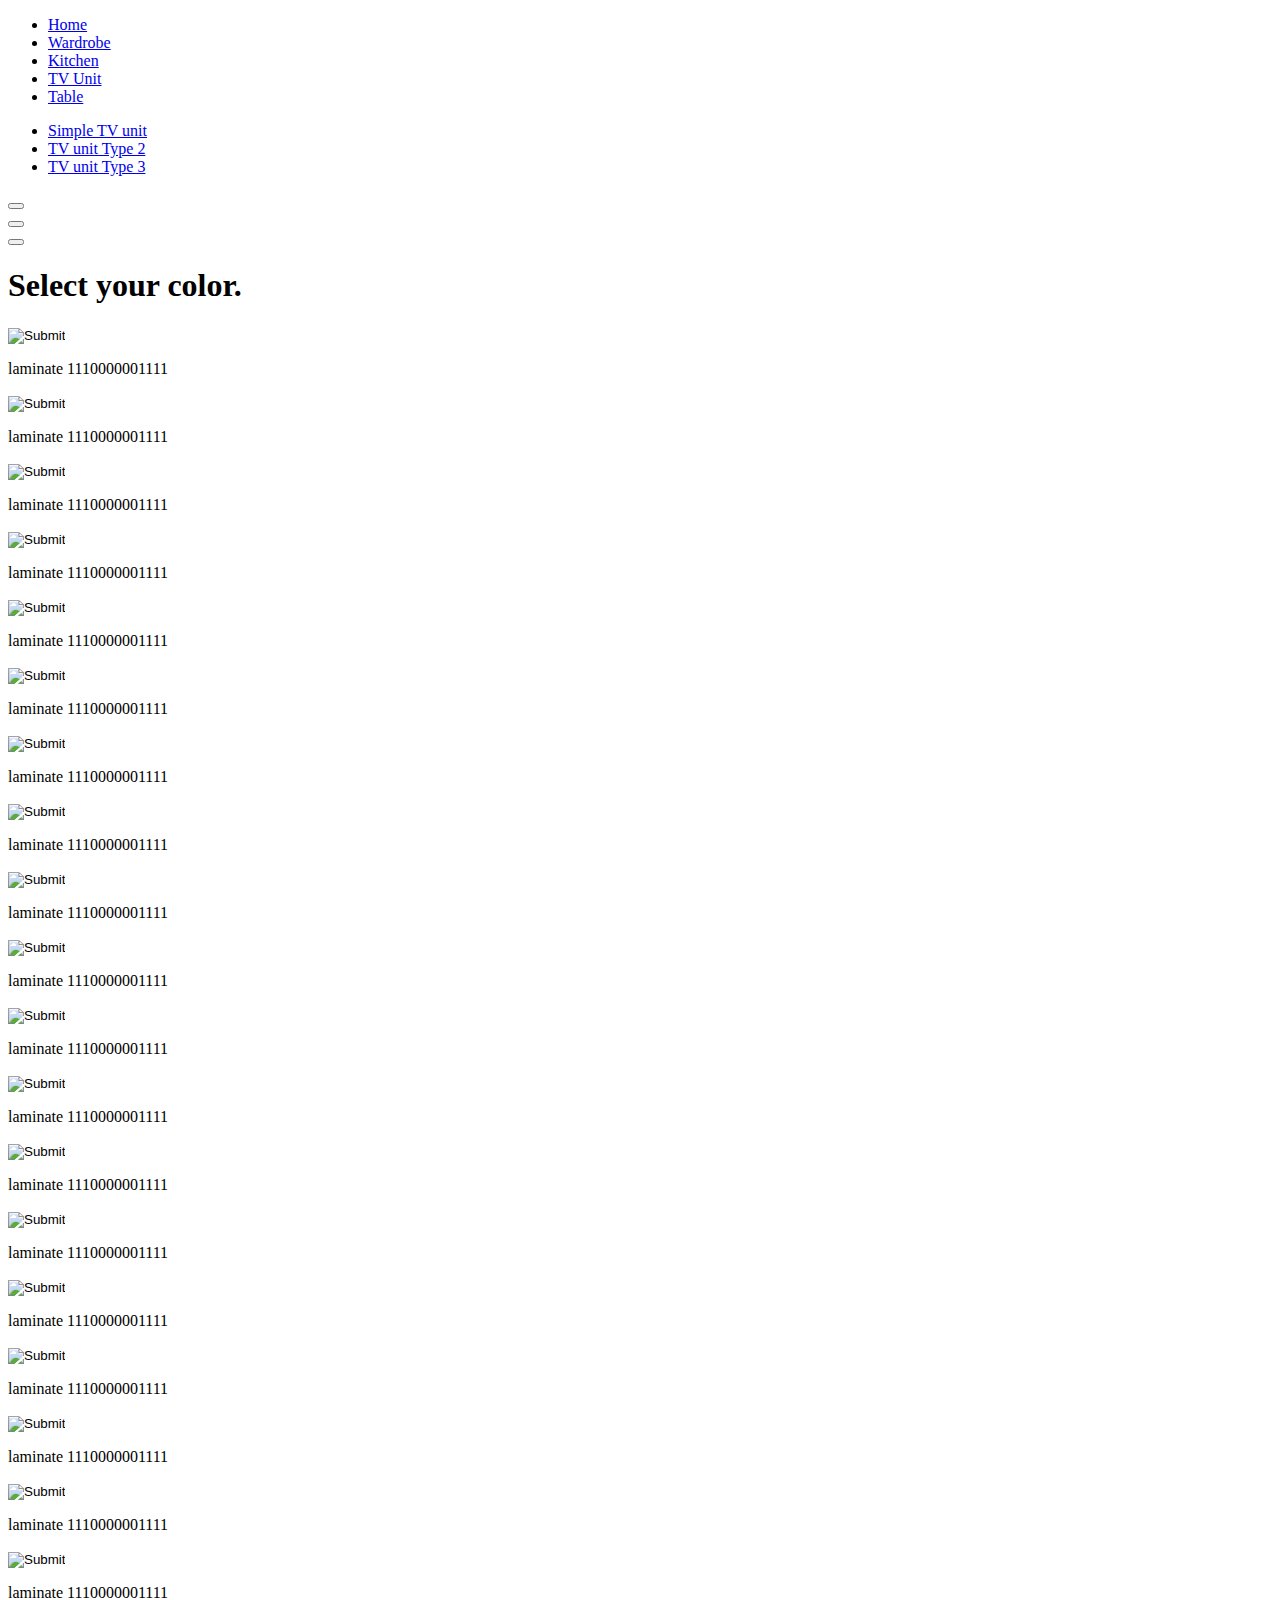
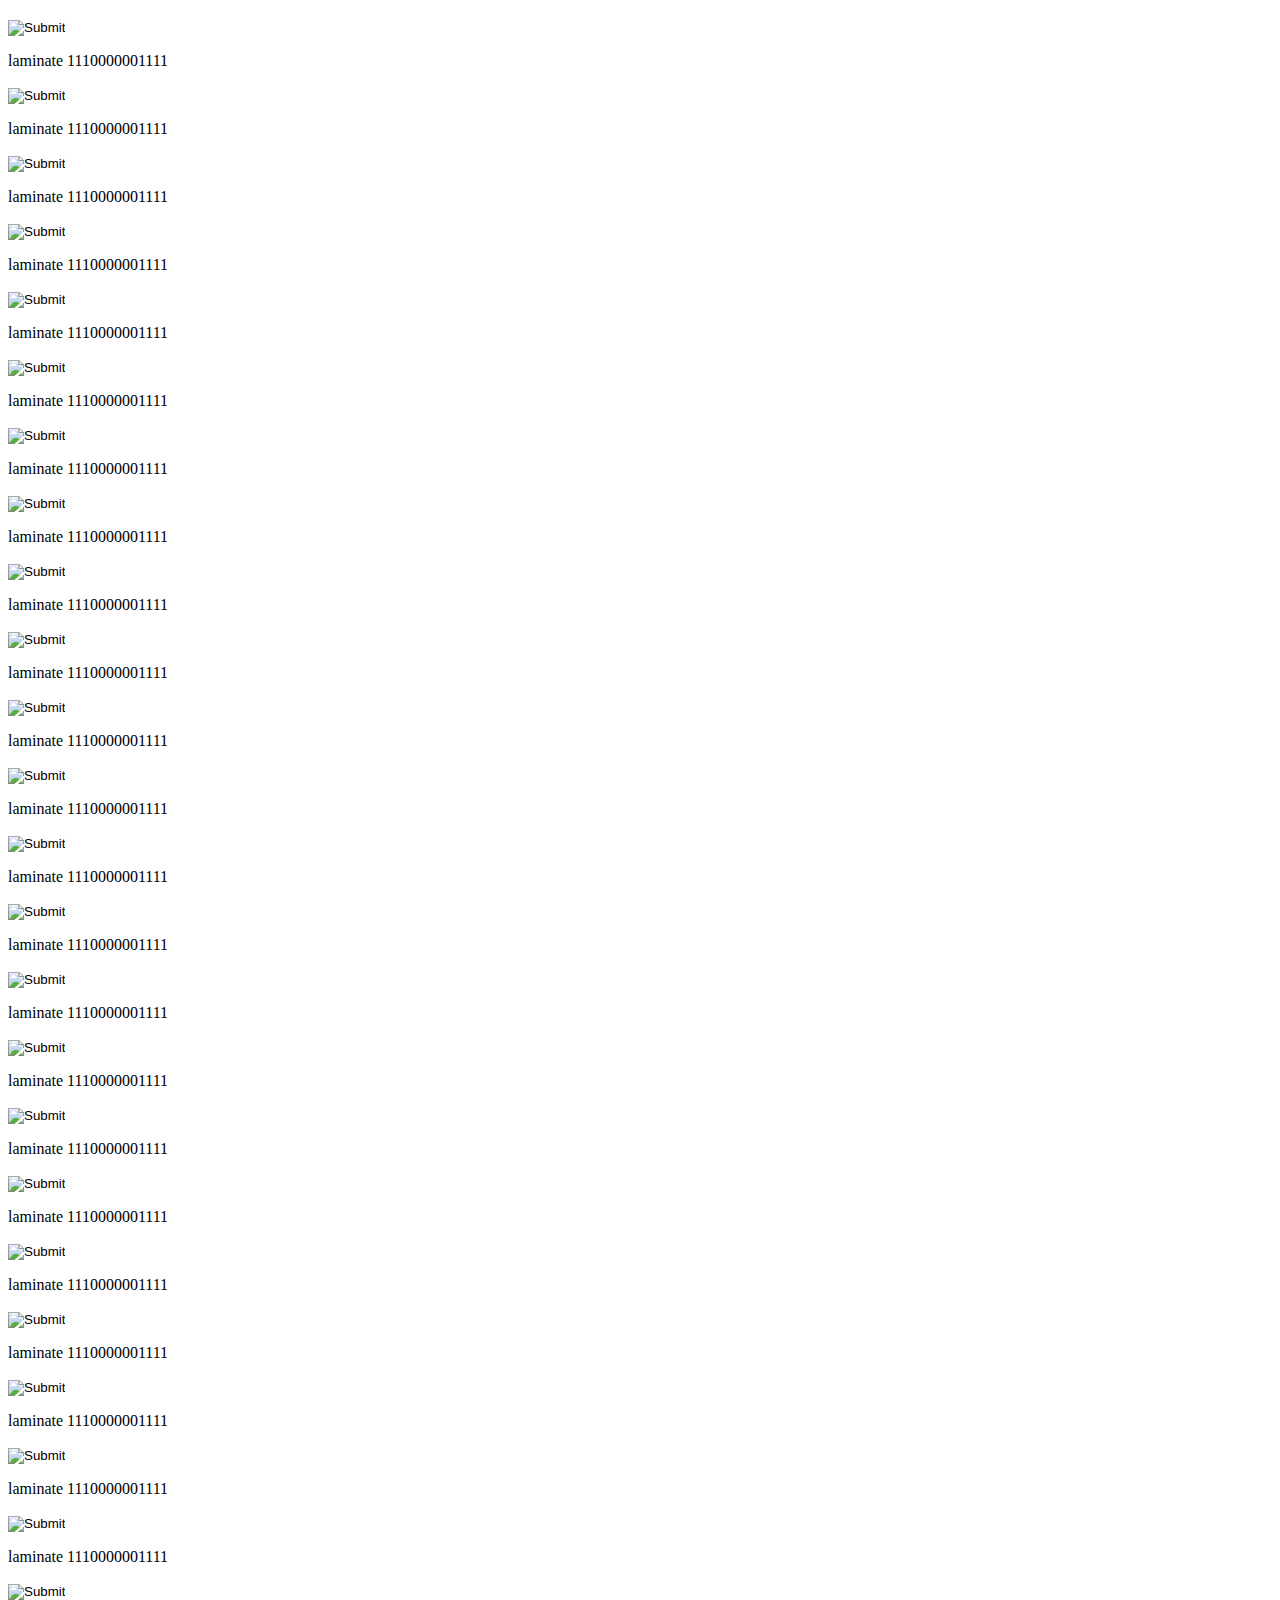
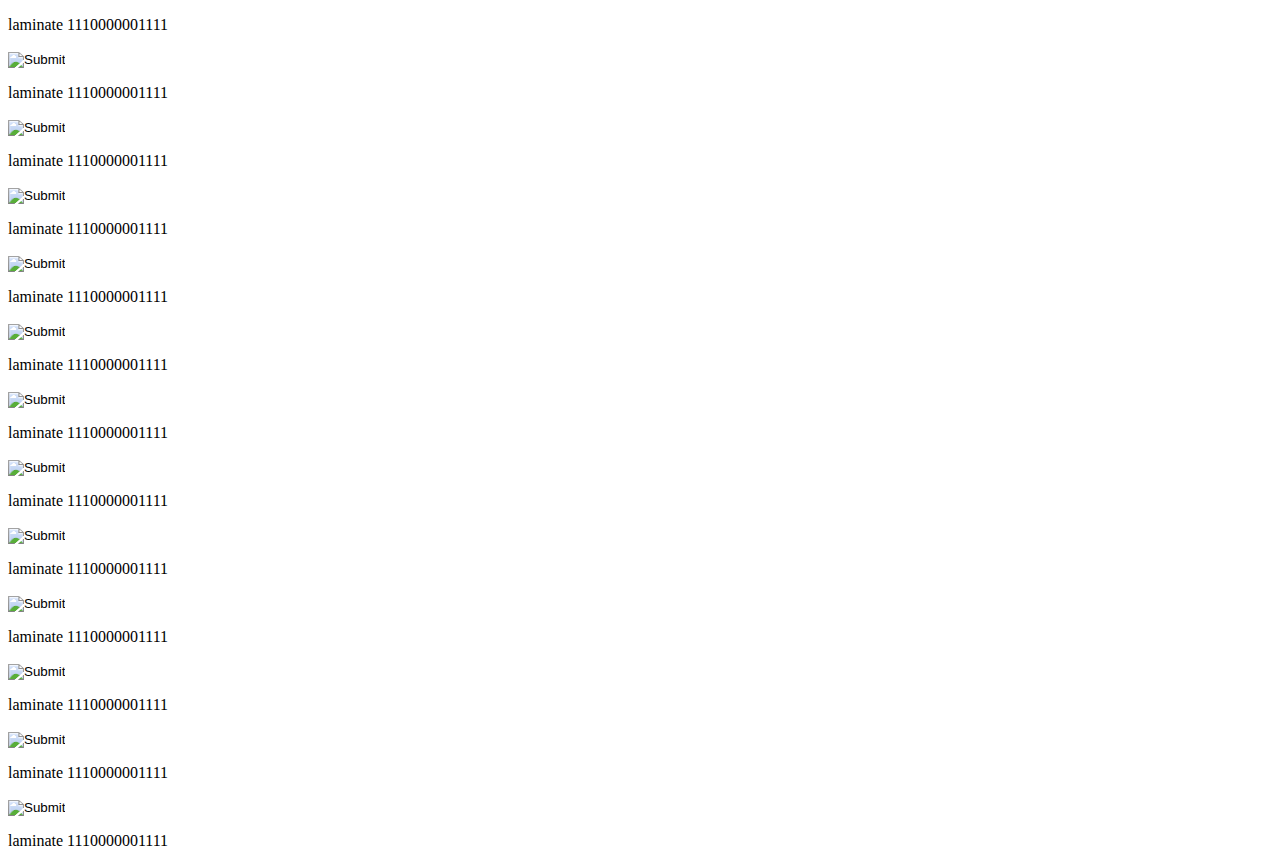
==== simple_TVunit.html @ cf25f279 "Add files via upload" ====
<!DOCTYPE html>
<html>
<head>
	<title>Color Selection</title>
	<link rel="stylesheet" type="text/css" href="css/simple_TVunit.css">
</head>
<body>
	<div class="head_furniture-type" >
		<ul>
			<li><a href="index.html">Home</a></li>
			<li><a href="small_door_wardrobe.html">Wardrobe</a></li>
			<li><a href="simple_kitchen.html">Kitchen</a></li>
			<li><a href="simple_TVunit.html">TV Unit</a></li>
			<li><a href="simple_table.html">Table</a></li>
		</ul>
	</div>
	<div class="head_type" >
		<ul>
			<li><a href="simple_TVunit.html">Simple TV unit</a></li>
			<li><a href="TVunit_type_2.html">TV unit Type 2</a></li>
			<li><a href="TVunit_type_3.html">TV unit Type 3</a></li>
		</ul>
	</div>
	<div class="img">
		<div id="imga">
			<button id="door_1" onclick="change_1()" ></button>
		</div>
		<div id="imgb" >	
			<button id="door_2" onclick="change_2()" ></button>
		</div>
		<div id="imgc" >	
			<button id="door_3" onclick="change_3()" ></button>
		</div>
		<dir id="handel1" ></dir>
		<dir id="handel2" ></dir>
    </div>

	<div class="btun_left">
		<h1>Select your color.</h1>
		<div id="lt">
			<input type="image" src="img/lam_1.jpeg" id="a" onclick="select_1()" >
			<p>laminate 1110000001111</p>
		</div>
		<div id="rt">
			<input type="image" src="img/lam_2.jpeg" id="a" onclick="select_2()" >
			<p>laminate 1110000001111</p>
		</div>
		<div id="lt">
			<input type="image" src="img/lam_3.jpeg" id="a" onclick="select_3()" >
			<p>laminate 1110000001111</p>
		</div>
		<div id="rt">
			<input type="image" src="img/lam_4.jpeg" id="a" onclick="select_4()" >
			<p>laminate 1110000001111</p>
		</div>
		<div id="lt">
			<input type="image" src="img/lam_5.jpeg" id="a" onclick="select_5()" >
			<p>laminate 1110000001111</p>
		</div>
		<div id="rt">
			<input type="image" src="img/lam_6.jpeg" id="a" onclick="select_6()" >
			<p>laminate 1110000001111</p>
		</div>
		<div id="lt">
			<input type="image" src="img/lam_7.jpeg" id="a" onclick="select_7()" >
			<p>laminate 1110000001111</p>
		</div>
		<div id="rt">
			<input type="image" src="img/lam_8.jpeg" id="a" onclick="select_8()" >
			<p>laminate 1110000001111</p>
		</div>
		<div id="lt">
			<input type="image" src="img/lam_9.jpeg" id="a" onclick="select_9()" >
			<p>laminate 1110000001111</p>
		</div>
		<div id="rt">
			<input type="image" src="img/lam_10.jpeg" id="a" onclick="select_10()" >
			<p>laminate 1110000001111</p>
		</div>
		<div id="lt">
			<input type="image" src="img/lam_11.jpeg" id="a" onclick="select_11()" >
			<p>laminate 1110000001111</p>
		</div>
		<div id="rt">
			<input type="image" src="img/lam_12.jpeg" id="a" onclick="select_12()" >
			<p>laminate 1110000001111</p>
		</div>
		<div id="lt">
			<input type="image" src="img/lam_13.jpeg" id="a" onclick="select_13()" >
			<p>laminate 1110000001111</p>
		</div>
		<div id="rt">
			<input type="image" src="img/lam_14.jpeg" id="a" onclick="select_14()" >
			<p>laminate 1110000001111</p>
		</div>
		<div id="lt">
			<input type="image" src="img/lam_15.jpeg" id="a" onclick="select_15()" >
			<p>laminate 1110000001111</p>
		</div>
		<div id="rt">
			<input type="image" src="img/lam_16.jpeg" id="a" onclick="select_16()" >
			<p>laminate 1110000001111</p>
		</div>
		<div id="lt">
			<input type="image" src="img/lam_17.jpeg" id="a" onclick="select_17()" >
			<p>laminate 1110000001111</p>
		</div>
		<div id="rt">
			<input type="image" src="img/lam_18.jpeg" id="a" onclick="select_18()" >
			<p>laminate 1110000001111</p>
		</div>
		<div id="lt">
			<input type="image" src="img/lam_19.jpeg" id="a" onclick="select_19()" >
			<p>laminate 1110000001111</p>
		</div>
		<div id="rt">
			<input type="image" src="img/lam_20.jpeg" id="a" onclick="select_20()" >
			<p>laminate 1110000001111</p>
		</div>
		<div id="lt">
			<input type="image" src="img/lam_21.jpeg" id="a" onclick="select_21()" >
			<p>laminate 1110000001111</p>
		</div>
		<div id="rt">
			<input type="image" src="img/lam_22.jpeg" id="a" onclick="select_22()" >
			<p>laminate 1110000001111</p>
		</div>
		<div id="lt">
			<input type="image" src="img/lam_23.jpeg" id="a" onclick="select_23()" >
			<p>laminate 1110000001111</p>
		</div>
		<div id="rt">
			<input type="image" src="img/lam_24.jpeg" id="a" onclick="select_24()" >
			<p>laminate 1110000001111</p>
		</div>
		<div id="lt">
			<input type="image" src="img/lam_25.jpeg" id="a" onclick="select_25()" >
			<p>laminate 1110000001111</p>
		</div>
		<div id="rt">
			<input type="image" src="img/lam_26.jpeg" id="a" onclick="select_26()" >
			<p>laminate 1110000001111</p>
		</div>
		<div id="lt">
			<input type="image" src="img/lam_27.jpeg" id="a" onclick="select_27()" >
			<p>laminate 1110000001111</p>
		</div>
		<div id="rt">
			<input type="image" src="img/lam_28.jpeg" id="a" onclick="select_28()" >
			<p>laminate 1110000001111</p>
		</div>
		<div id="lt">
			<input type="image" src="img/lam_29.jpeg" id="a" onclick="select_29()" >
			<p>laminate 1110000001111</p>
		</div>
		<div id="rt">
			<input type="image" src="img/lam_30.jpeg" id="a" onclick="select_30()" >
			<p>laminate 1110000001111</p>
		</div>
		<div id="lt">
			<input type="image" src="img/lam_31.jpeg" id="a" onclick="select_31()" >
			<p>laminate 1110000001111</p>
		</div>
		<div id="rt">
			<input type="image" src="img/lam_32.jpeg" id="a" onclick="select_32()" >
			<p>laminate 1110000001111</p>
		</div>
		<div id="lt">
			<input type="image" src="img/lam_33.jpeg" id="a" onclick="select_33()" >
			<p>laminate 1110000001111</p>
		</div>
		<div id="rt">
			<input type="image" src="img/lam_34.jpeg" id="a" onclick="select_34()" >
			<p>laminate 1110000001111</p>
		</div>
		<div id="lt">
			<input type="image" src="img/lam_35.jpeg" id="a" onclick="select_35()" >
			<p>laminate 1110000001111</p>
		</div>
		<div id="rt">
			<input type="image" src="img/lam_36.jpeg" id="a" onclick="select_36()" >
			<p>laminate 1110000001111</p>
		</div>
		<div id="lt">
			<input type="image" src="img/lam_37.jpeg" id="a" onclick="select_37()" >
			<p>laminate 1110000001111</p>
		</div>
		<div id="rt">
			<input type="image" src="img/lam_38.jpeg" id="a" onclick="select_38()" >
			<p>laminate 1110000001111</p>
		</div>
		<div id="lt">
			<input type="image" src="img/lam_39.jpeg" id="a" onclick="select_39()" >
			<p>laminate 1110000001111</p>
		</div>
		<div id="rt">
			<input type="image" src="img/lam_40.jpeg" id="a" onclick="select_40()" >
			<p>laminate 1110000001111</p>
		</div>
		<div id="lt">
			<input type="image" src="img/lam_41.jpeg" id="a" onclick="select_41()" >
			<p>laminate 1110000001111</p>
		</div>
		<div id="rt">
			<input type="image" src="img/lam_42.jpeg" id="a" onclick="select_42()" >
			<p>laminate 1110000001111</p>
		</div>
		<div id="lt">
			<input type="image" src="img/lam_43.jpeg" id="a" onclick="select_43()" >
			<p>laminate 1110000001111</p>
		</div>
		<div id="rt">
			<input type="image" src="img/lam_44.jpeg" id="a" onclick="select_44()" >
			<p>laminate 1110000001111</p>
		</div>
		<div id="lt">
			<input type="image" src="img/lam_45.jpeg" id="a" onclick="select_45()" >
			<p>laminate 1110000001111</p>
		</div>
		<div id="rt">
			<input type="image" src="img/lam_46.jpeg" id="a" onclick="select_46()" >
			<p>laminate 1110000001111</p>
		</div>
		<div id="lt">
			<input type="image" src="img/lam_47.jpeg" id="a" onclick="select_47()" >
			<p>laminate 1110000001111</p>
		</div>
		<div id="rt">
			<input type="image" src="img/lam_48.jpeg" id="a" onclick="select_48()" >
			<p>laminate 1110000001111</p>
		</div>
		<div id="lt">
			<input type="image" src="img/lam_49.jpeg" id="a" onclick="select_49()" >
			<p>laminate 1110000001111</p>
		</div>
		<div id="rt">
			<input type="image" src="img/lam_50.jpeg" id="a" onclick="select_50()" >
			<p>laminate 1110000001111</p>
		</div>
		<div id="lt">
			<input type="image" src="img/lam_51.jpeg" id="a" onclick="select_51()" >
			<p>laminate 1110000001111</p>
		</div>
		<div id="rt">
			<input type="image" src="img/lam_52.jpeg" id="a" onclick="select_52()" >
			<p>laminate 1110000001111</p>
		</div>
		<div id="lt">
			<input type="image" src="img/lam_53.jpeg" id="a" onclick="select_53()" >
			<p>laminate 1110000001111</p>
		</div>
		<div id="rt">
			<input type="image" src="img/lam_54.jpeg" id="a" onclick="select_54()" >
			<p>laminate 1110000001111</p>
		</div>
		<div id="lt">
			<input type="image" src="img/lam_55.jpeg" id="a" onclick="select_55()" >
			<p>laminate 1110000001111</p>
		</div>	
	</div>

	

	<script type="text/javascript">
		var image;
		function select_1() {
			// body...
			image=1;
			console.log(image);
		}
		function select_2() {
			// body...
			image=2;
			console.log(image);
		}
		function select_3() {
			// body...
			image=3;
			console.log(image);
		}
		function select_4() {
			// body...
			image=4;
			console.log(image);
		}
		function select_5() {
			// body...
			image=5;
			console.log(image);
		}
		function select_6() {
			// body...
			image=6;
			console.log(image);
		}
		function select_7() {
			// body...
			image=7;
			console.log(image);
		}
		function select_8() {
			// body...
			image=8;
			console.log(image);
		}
		function select_9() {
			// body...
			image=9;
			console.log(image);
		}
		function select_10() {
			// body...
			image=10;
			console.log(image);
		}
		function select_11() {
			// body...
			image=11;
			console.log(image);
		}
		function select_12() {
			// body...
			image=12;
			console.log(image);
		}
		function select_13() {
			// body...
			image=13;
			console.log(image);
		}
		function select_14() {
			// body...
			image=14;
			console.log(image);
		}
		function select_15() {
			// body...
			image=15;
			console.log(image);
		}
		function select_16() {
			// body...
			image=16;
			console.log(image);
		}
		function select_17() {
			// body...
			image=17;
			console.log(image);
		}
		function select_18() {
			// body...
			image=18;
			console.log(image);
		}
		function select_19() {
			// body...
			image=19;
			console.log(image);
		}
		function select_20() {
			// body...
			image=20;
			console.log(image);
		}
		function select_21() {
			// body...
			image=21;
			console.log(image);
		}
		function select_22() {
			// body...
			image=22;
			console.log(image);
		}
		function select_23() {
			// body...
			image=23;
			console.log(image);
		}
		function select_24() {
			// body...
			image=24;
			console.log(image);
		}
		function select_25() {
			// body...
			image=25;
			console.log(image);
		}
		function select_26() {
			// body...
			image=26;
			console.log(image);
		}
		function select_27() {
			// body...
			image=27;
			console.log(image);
		}
		function select_28() {
			// body...
			image=28;
			console.log(image);
		}
		function select_29() {
			// body...
			image=29;
			console.log(image);
		}
		function select_30() {
			// body...
			image=30;
			console.log(image);
		}
		function select_31() {
			// body...
			image=31;
			console.log(image);
		}
		function select_32() {
			// body...
			image=32;
			console.log(image);
		}
		function select_33() {
			// body...
			image=33;
			console.log(image);
		}
		function select_34() {
			// body...
			image=34;
			console.log(image);
		}
		function select_35() {
			// body...
			image=35;
			console.log(image);
		}
		function select_36() {
			// body...
			image=36;
			console.log(image);
		}
		function select_37() {
			// body...
			image=37;
			console.log(image);
		}
		function select_38() {
			// body...
			image=38;
			console.log(image);
		}
		function select_39() {
			// body...
			image=39;
			console.log(image);
		}
		function select_40() {
			// body...
			image=40;
			console.log(image);
		}
		function select_41() {
			// body...
			image=41;
			console.log(image);
		}
		function select_42() {
			// body...
			image=42;
			console.log(image);
		}
		function select_43() {
			// body...
			image=43;
			console.log(image);
		}
		function select_44() {
			// body...
			image=44;
			console.log(image);
		}
		function select_45() {
			// body...
			image=45;
			console.log(image);
		}
		function select_46() {
			// body...
			image=46;
			console.log(image);
		}
		function select_47() {
			// body...
			image=47;
			console.log(image);
		}
		function select_48() {
			// body...
			image=48;
			console.log(image);
		}
		function select_49() {
			// body...
			image=49;
			console.log(image);
		}
		function select_50() {
			// body...
			image=50;
			console.log(image);
		}
		function select_51() {
			// body...
			image=51;
			console.log(image);
		}
		function select_52() {
			// body...
			image=52;
			console.log(image);
		}
		function select_53() {
			// body...
			image=53;
			console.log(image);
		}
		function select_54() {
			// body...
			image=54;
			console.log(image);
		}
		function select_55() {
			// body...
			image=55;
			console.log(image);
		}
		

		function change_1() {
			// body...
			console.log("clicked");
			document.getElementById('imga').innerHTML='<input type="image" src="img/lam_'+image+'.jpeg" id="door_1" name="door" onclick="change_1()"/>';
		}
		function change_2() {
			// body...
			console.log("clicked");
			document.getElementById('imgb').innerHTML='<input type="image" src="img/lam_'+image+'.jpeg" id="door_2" name="door" onclick="change_2()"/>';
		}
		function change_3() {
			// body...
			console.log("clicked");
			document.getElementById('imgc').innerHTML='<input type="image" src="img/lam_'+image+'.jpeg" id="door_3" name="door" onclick="change_3()"/>';
		}
		function makeScrollable(wrapper, scrollable){
		}
		$(function(){  
  		makeScrollable("div.sc_menu_wrapper", "div.sc_menu");
		});

	</script>		
</body>
</html>
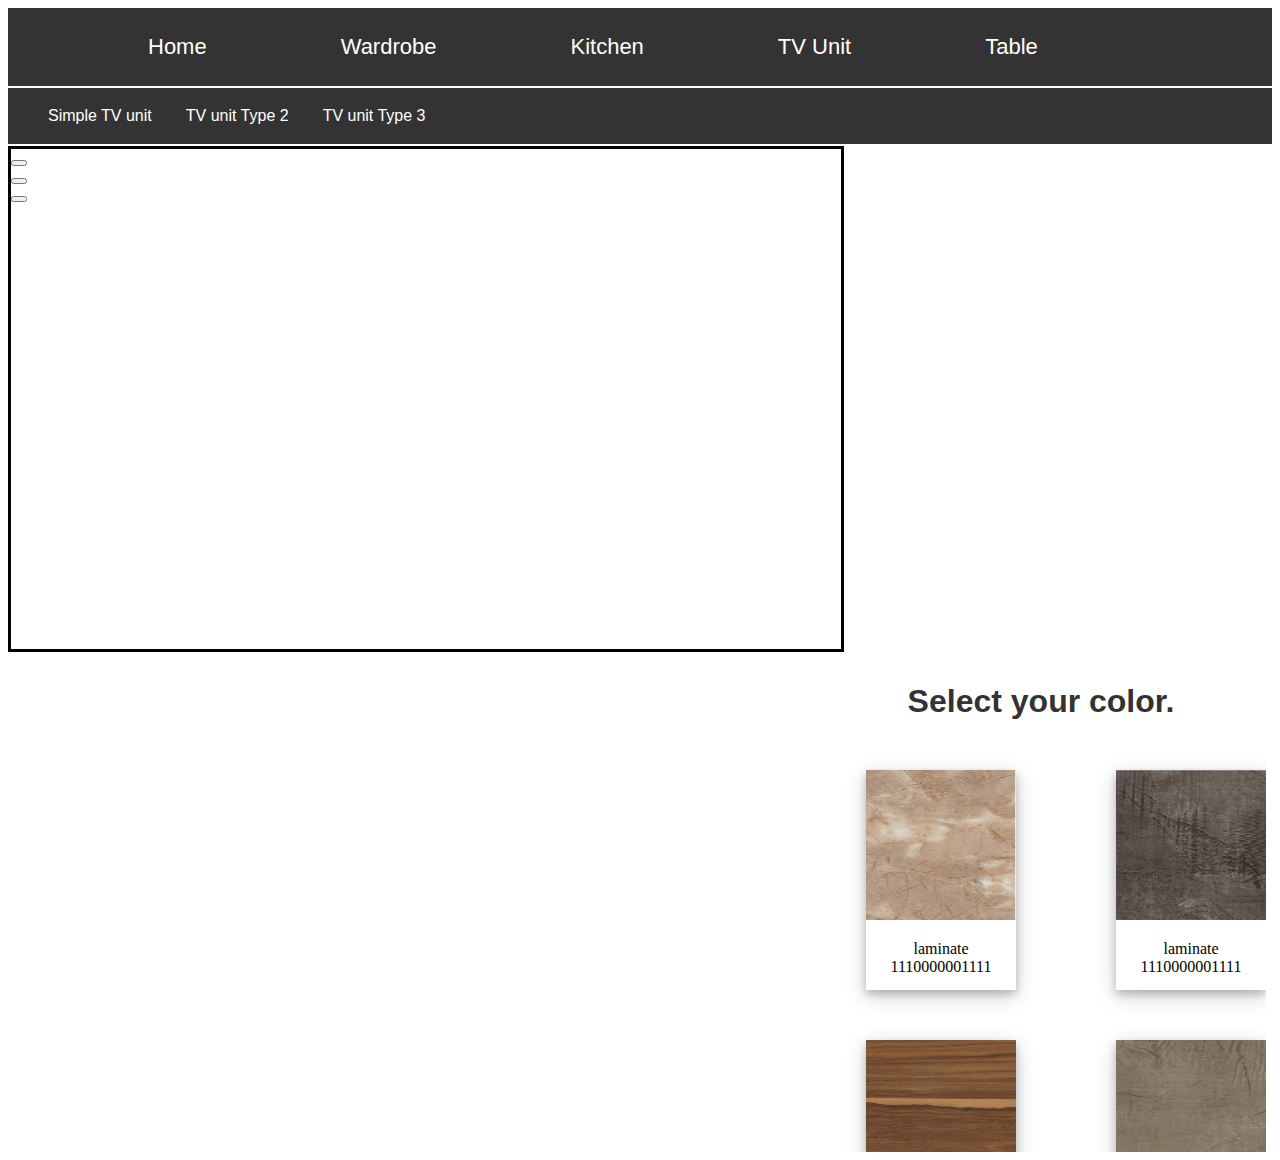
==== commit 29dcf97f: "Update simple_TVunit.html" ====
--- a/simple_TVunit.html
+++ b/simple_TVunit.html
@@ -17,8 +17,8 @@
 	<div class="head_type" >
 		<ul>
 			<li><a href="simple_TVunit.html">Simple TV unit</a></li>
-			<li><a href="TVunit_type_2.html">TV unit Type 2</a></li>
-			<li><a href="TVunit_type_3.html">TV unit Type 3</a></li>
+			<li><a href="#">TV unit Type 2</a></li>
+			<li><a href="#">TV unit Type 3</a></li>
 		</ul>
 	</div>
 	<div class="img">
@@ -563,4 +563,4 @@
 
 	</script>		
 </body>
-</html>+</html>
--- a/css/simple_TVunit.css
+++ b/css/simple_TVunit.css
@@ -0,0 +1,137 @@
+.head_furniture-type{
+	background: #333;
+	padding-top: 10px;
+	padding-bottom: 10px;
+	margin-top: 0px;
+}
+.head_furniture-type ul a{
+	text-decoration: none;
+	color: white;
+	padding-left: 100px;
+}
+.head_furniture-type li{
+	display: inline;
+	padding-right: 30px;
+	font-family: Arial;
+	font-size: 22px;
+}
+.head_furniture-type ul a:hover{
+	color: #e3e3e3;
+	text-decoration: underline;
+}
+
+
+
+.head_type{
+	background: #333;
+	padding-top: 3px;
+	padding-bottom: 3px;
+	margin-top: 0px;
+	border-top: 2px solid white;
+}
+.head_type ul a{
+	text-decoration: none;
+	color: white;
+}
+.head_type li{
+	display: inline;
+	padding-right: 30px;
+	font-family: Arial;
+}
+.head_type ul a:hover{
+	color: #e3e3e3;
+	text-decoration: underline;
+}
+
+
+
+.img{
+	width: 830px;
+	height: 500px;
+	border: 3px solid black;
+	float: left;
+	position: relative;
+	margin-top: 2px;
+}
+/*
+#door_1{
+	width: 200px;
+	height: 400px;
+	position: absolute;
+	top: 50px;
+	left: 150px;
+	border: 2px solid black;
+}
+#door_2{
+	width: 200px;
+	height: 400px;
+	position: absolute;
+	top: 50px;
+	left:350px;
+	border: 2px solid black;
+}
+#door_3{
+	width: 400px;
+	height: 20px;
+	position: absolute;
+	top: 450px;
+	left: 150px;
+	border: 2px solid black;
+}
+#handel1{
+	padding-left: 0px;
+	width: 0px;
+	height: 50px;
+	position: absolute;
+	top: 200px;
+	left: 340px;
+	border: 1px solid black;
+}
+#handel2{
+	padding-left: 0px;
+	width: 0px;
+	height: 50px;
+	position: absolute;
+	top: 200px;
+	left: 360px;
+	border: 1px solid black;
+}*/
+
+
+
+
+
+.btun_left{
+	margin-left: 808px;
+	margin-top: 0px; 
+	width: 450px;
+	overflow: scroll;
+	height: 500px;	
+}
+.btun_left h1{
+	font-family: Arial;
+	color: #333;
+	padding-top: 10px;
+	text-align: center;
+	margin-bottom: 0px;
+}
+#a{
+	width: 150px;
+	height: 150px;
+}
+.btun_left div{
+	width: 150px;
+	height: 220px;
+	background: white;
+	
+	margin-left: 50px;
+	margin-top: 50px;
+	text-align: center;
+	box-shadow: 0 4px 8px 0 rgba(0, 0, 0, 0.2), 0 6px 20px 0 rgba(0, 0, 0, 0.19);
+}
+#lt{
+	float:left;
+}
+#rt{
+	float:right;
+}
